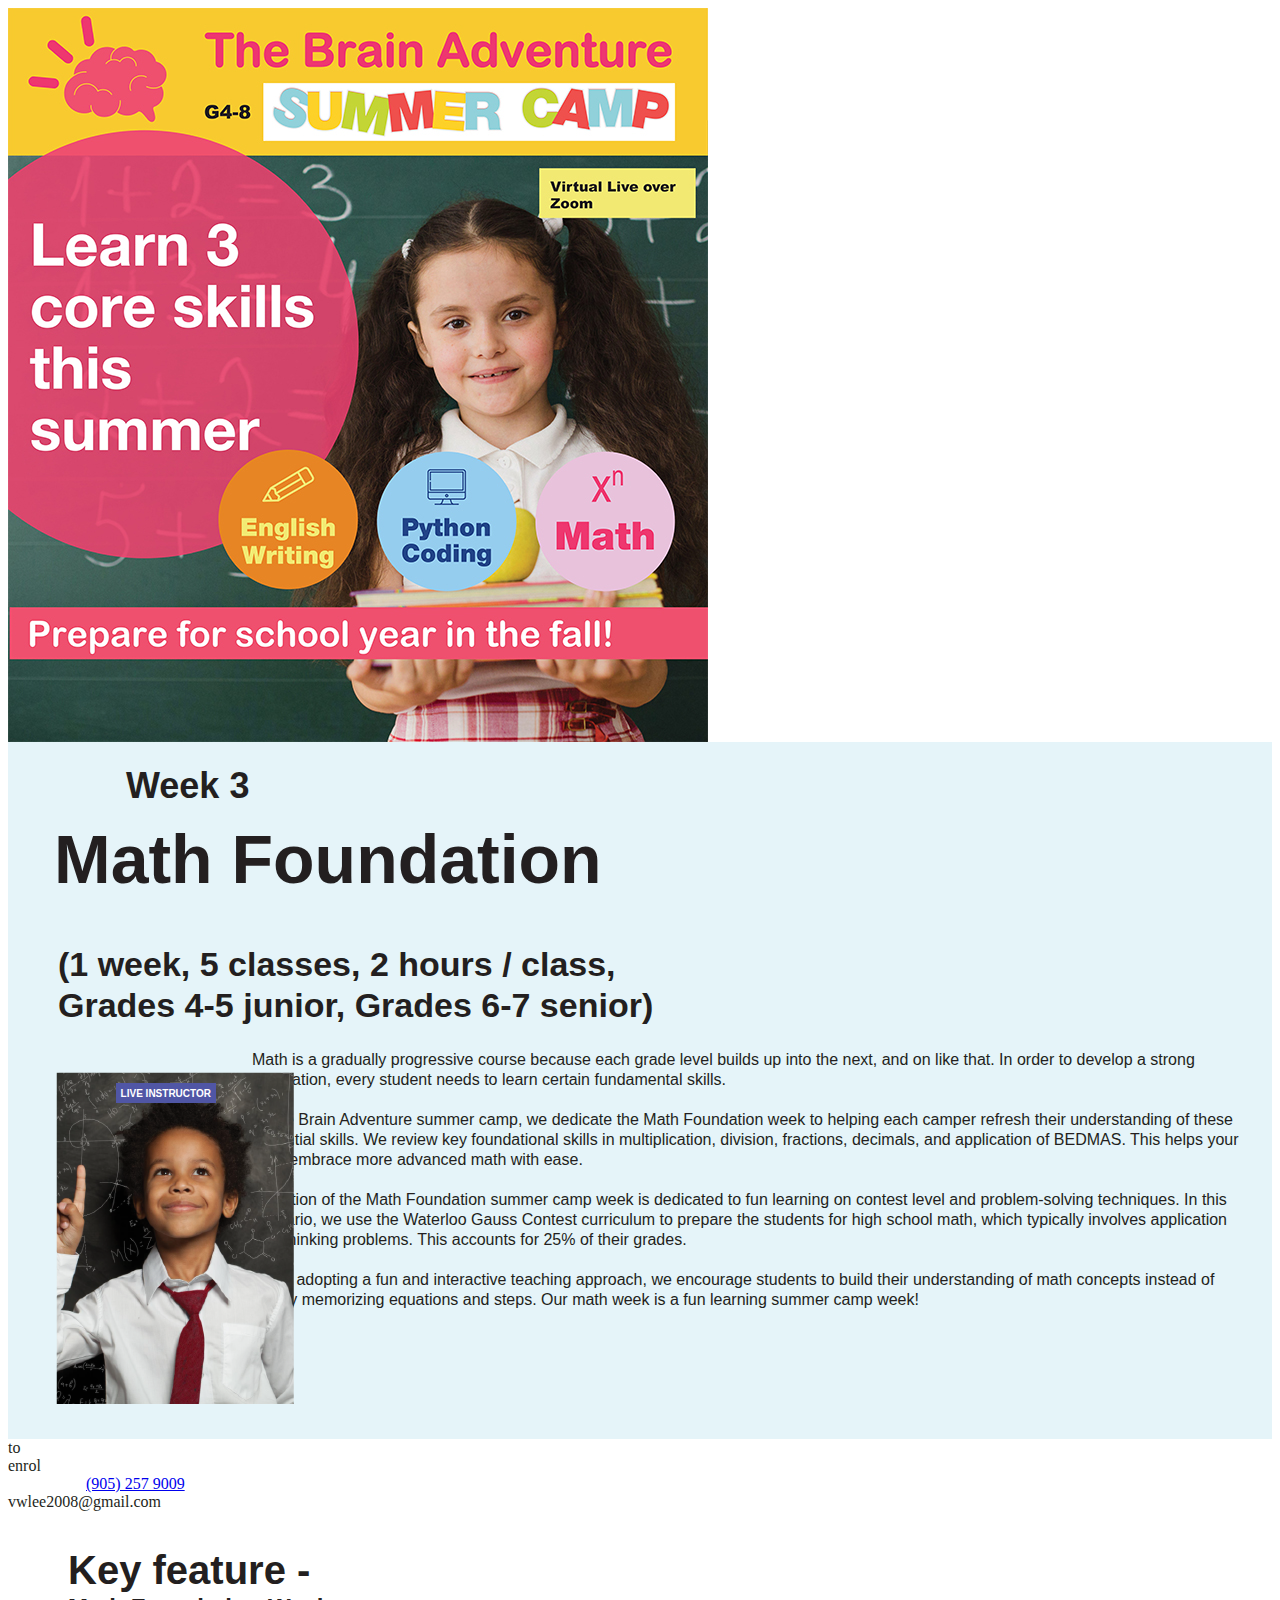
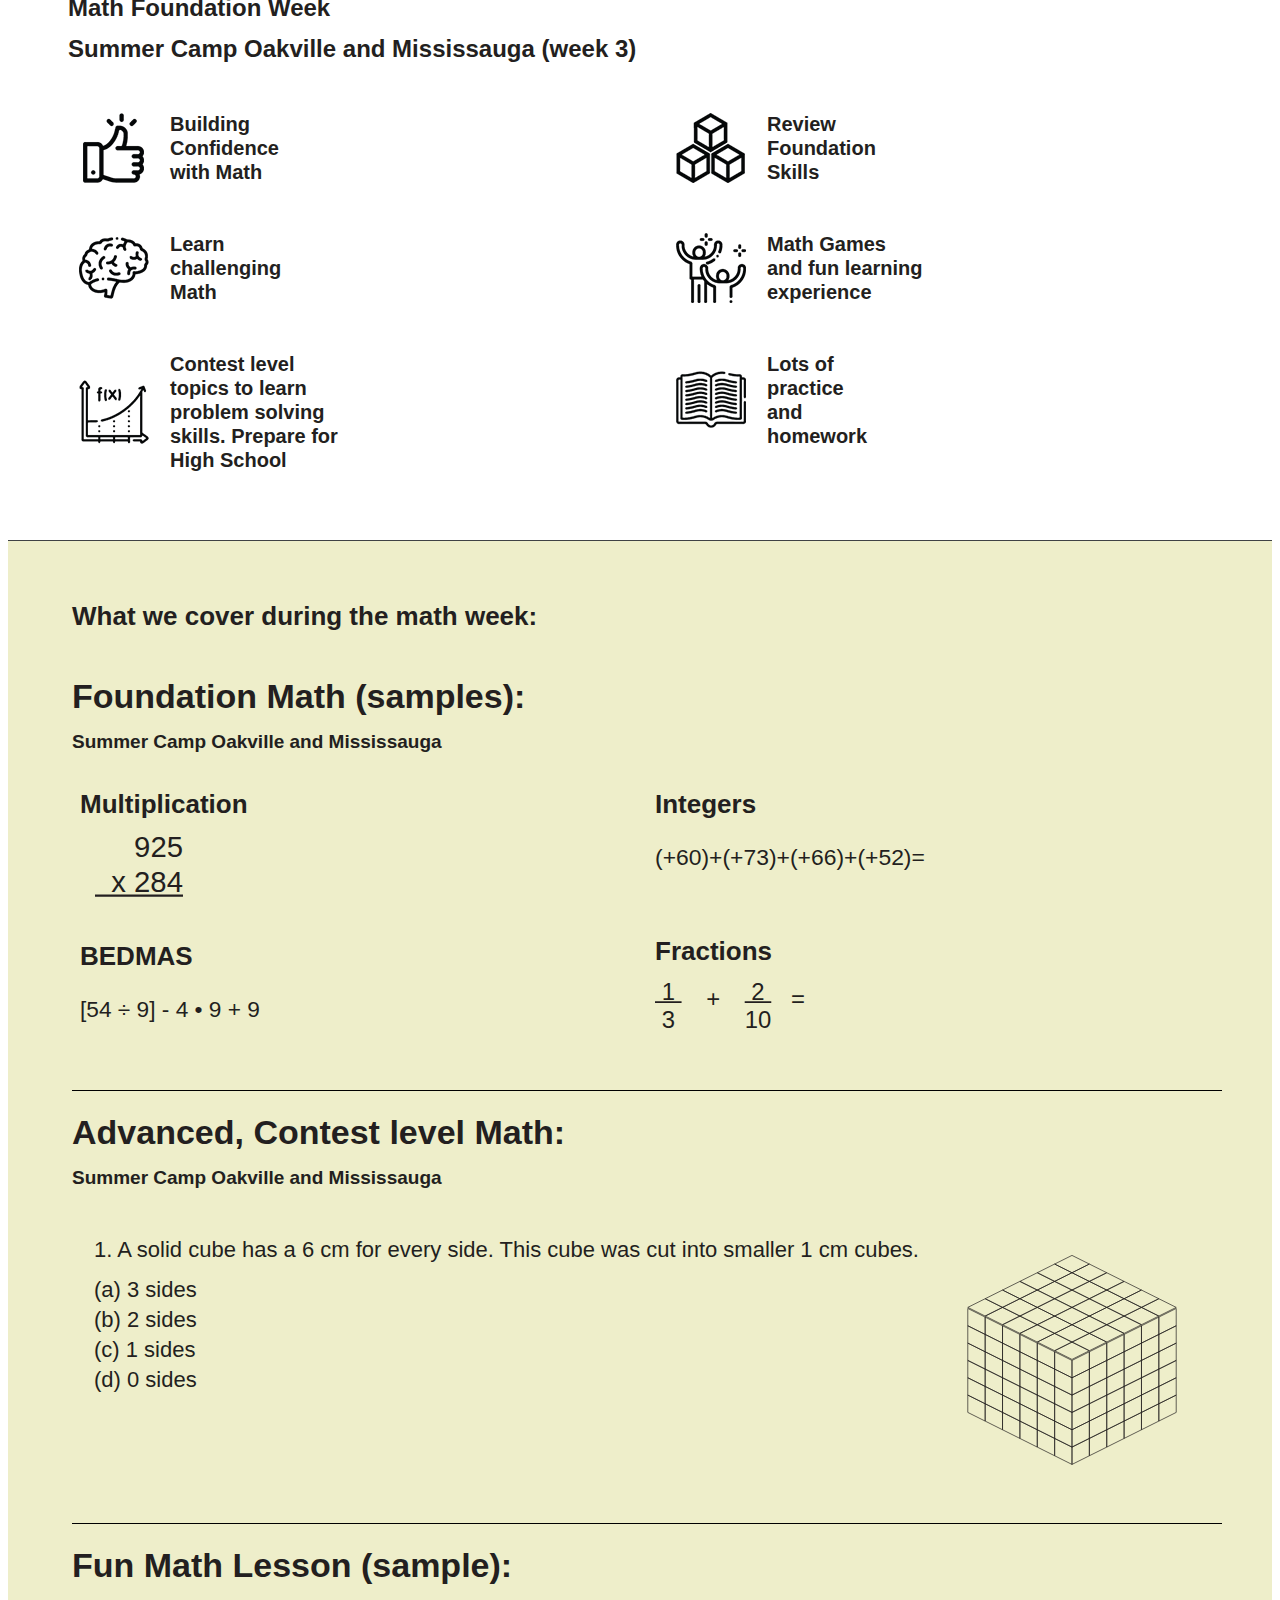
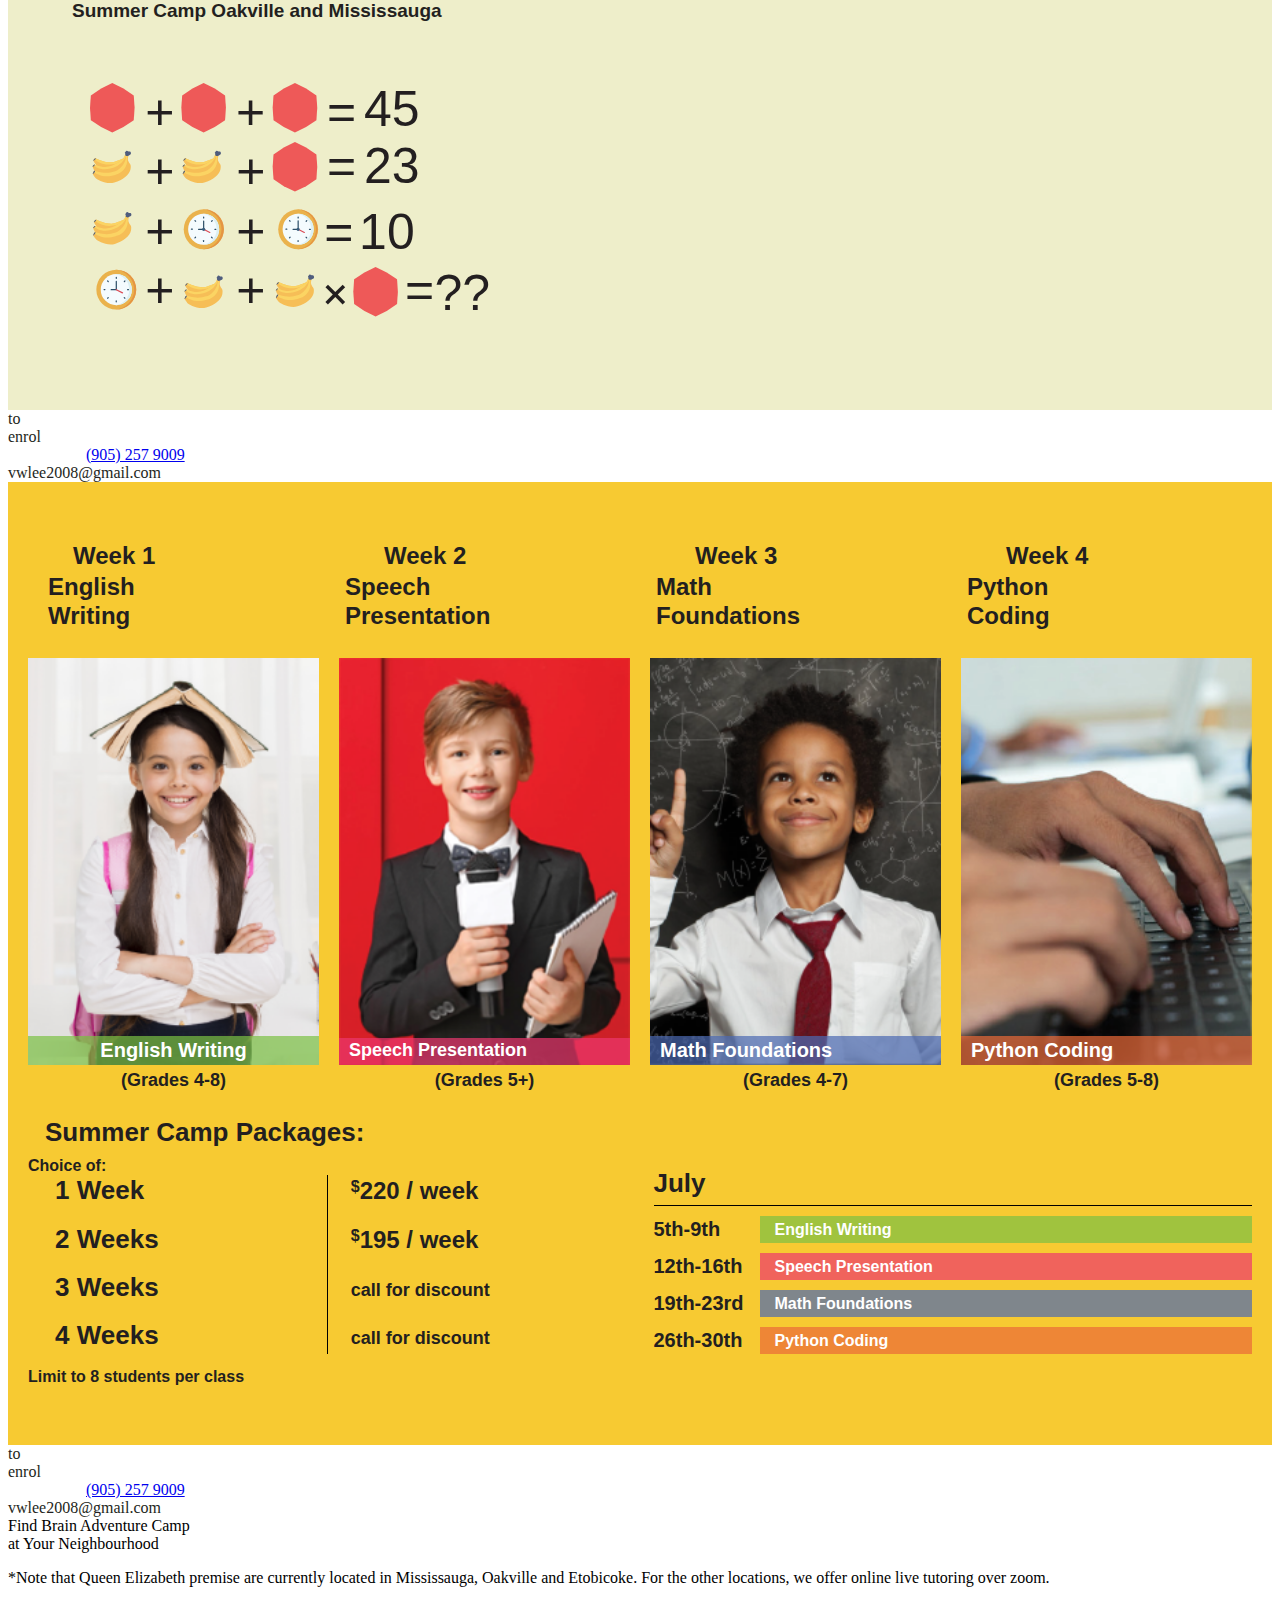
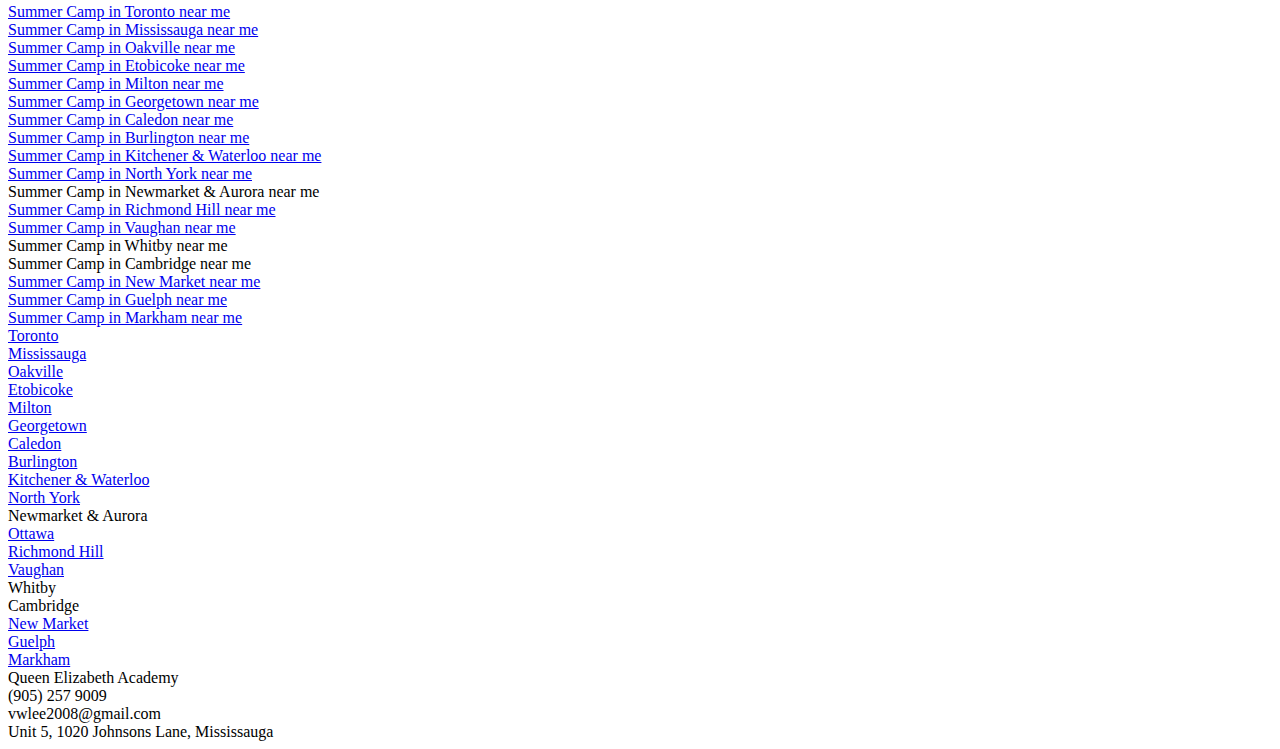
==== math.html @ 5e9c1192 "summer camp math and python subpages" ====
<!DOCTYPE html>
<html lang="en">
<head>
    <!-- JSON-LD markup generated by Google Structured Data Markup Helper. -->
    <script type="application/ld+json">
        {
            "@context" : "http://schema.org",
            "@type" : "LocalBusiness",
            "name" : "Queen Elizabeth Academy",
            "description" : "Queen Elizabeth Academy offers high quality tutoring in Oakville, Mississauga and Toronto.  Students entered top universities, with scholarships from $2,000 to $23,000",
            "image" : "http://www.qetutoring.com/Home_files/top-logo.png",
            "telephone" : "(905)257-9009",
            "email" : "vwlee2008@gmail.com",
            "priceRange": "$$$",
            "address" : {
                "@type" : "PostalAddress",
                "streetAddress" : "1020 Johnsons Ln #5",
                "addressLocality" : "Mississauga",
                "addressRegion" : "Ontario",
                "addressCountry" : "canada",
                "postalCode" : "L5J 2P7"
            },
            "url" : "http://www.qetutoring.com/",
            "aggregateRating" : {
                "@type" : "AggregateRating",
                "ratingValue" : "4.9",
                "bestRating" : "5",
                "worstRating" : "1",
                "ratingCount" : "14"
            },
            "review" : {
                "@type" : "Review",
                "author" : {
                    "@type" : "Person",
                    "name" : "Irina Arkhipova"
                },
                "datePublished" : "2020-02-01",
                "reviewRating" : {
                    "@type" : "Rating",
                    "ratingValue" : "5",
                    "bestRating" : "5",
                    "worstRating" : "1"
                },
                "reviewBody": "Great place to tune up marks and get ready for university. It worked well for both my children to boost their confidence in English, math, and science. Furthermore, we got lots of info on major universities’ requirements so it was easier to decide where to go and what to expect.  Victor is very knowledgeable in his area of expertise and his instructors are amazing!"
            }
        }
    </script>
    <meta charset="utf-8"/>
    <meta http-equiv="X-UA-Compatible" content="IE=edge"/>
    <meta name="viewport" content="width=device-width, initial-scale=1"/>
    <!-- disable safari phone number detection-->
    <meta name="format-detection" content="telephone=no"/>
    <meta property="og:url"                content="http://www.qetutoring.com/" />
    <meta property="og:type"               content="article" />
    <meta property="og:title"              content="⭐ #1 Rated High Quality Tutoring | Oakville, Mississauga and Toronto" />
    <meta property="og:description"        content="Queen Elizabeth Academy offers high quality tutoring in Oakville, Mississauga and Toronto.  Students entered top universities, with scholarships from $2,000 to $23,000" />
    <meta property="og:image"              content="http://www.qetutoring.com/Home_files/img/math/tutoring_mississauga_1.png" />
    <title>☆ #1 Online Summer Camp for Kids | Brain Adventure ☆ Oakville Mississauga </title>
    <meta name="description" content="Brain Adventure summer camp is a online virtual camp, and will build your child's foundation on 3 core skills - English Writing, Python and Math.">
    <meta name="keywords" content="English tutor,English tutoring Toronto,English tutoring,Tutoring near me,Online tutoring services,Chemistry tutor,Chemistry tutoring Toronto,Chemistry tutoring,Math tutoring Toronto,Math tutoring,Physics tutoring Toronto,qetutoring,math tutor Oakville,math tutoring oakville,math tutor mississauga,math tutoring mississauga,english tutor oakville,english tutor mississauga,english tutoting mississauga,queen elizabeth tutoring,Queen Elizabeth Academy,english tutoring mississauga,queen elizabeth academy mississauga,tutoring service near me,math program near me">
    <link href="Home_files/style.css?v=26032214" rel="stylesheet" media="screen,print"/>
    <link href="Home_files/cities.css?v=26032215" rel="stylesheet" media="screen,print"/>
    <link href="Home_files/math.css?v=26032218" rel="stylesheet" media="screen,print"/>
    <!--link rel="stylesheet" type="text/css" media="screen" href="reviews/google-review.css"/-->
    <!--link href="Private_Credit_Course_files/new/private.css?v=13" rel="stylesheet" media="screen,print"/-->

    <script type="text/javascript" src="Scripts/Widgets/Reviews/jquery.min.js"></script>
    <!--script type="text/javascript" src="Scripts/Widgets/Reviews/star-rating.min.js"></script-->
    <!--script type="text/javascript" src="Home_files/Home_updated.js"></script>
    <script type="text/javascript" src="Home_files/scripts_custom.js"></script-->
</head>
<body>
<div class="container">

    <div class="page camp-page camp-page--single">
        <div class="camp-banner">
            <img src="camp_assets/math/summer_camp_mississauga_oakville_1.jpg" alt="summer camp mississauga oakville 1">
        </div>

        <!-- Weeks -->
        <!-- week1 -->
        <div class="camp-week-content-section item2">
            <div class="camp-week-top-heading">Week 3</div>

            <div class="camp-week-content-h1"><h3>Math Foundation</h3></div>
            <div class="camp-week-content-subheading">(1&nbsp;week, 5&nbsp;classes, 2&nbsp;hours / class,<br> Grades&nbsp;4-5 junior, Grades 6-7 senior)</div>

            <div class="camp-week-content-text">
                <div class="camp-week-content-text__l">
                    <div class="camp-week-content-img">
                        <img src="camp_assets/math/summer_camp_mississauga_oakville_2.png" alt="summer camp mississauga oakville 2">
                        <span class="camp-week-content-img__label">Live Instructor</span>
                    </div>
                </div>
                <div class="camp-week-content-text__r">
                    <p>Math is a gradually progressive course because each grade level builds up into the next, and on like that. In order to develop a strong foundation, every student needs to learn certain fundamental skills.</p>

                    <p>At the Brain Adventure summer camp, we dedicate the Math Foundation week to helping each camper refresh their understanding of these essential skills. We review key foundational skills in multiplication, division, fractions, decimals, and application of BEDMAS. This helps your child embrace more advanced math with ease.</p>

                    <p>A section of the Math Foundation summer camp week is dedicated to fun learning on contest level and problem-solving techniques. In this scenario, we use the Waterloo Gauss Contest curriculum to prepare the students for high school math, which typically involves application and thinking problems. This accounts for 25% of their grades.</p>
                    <p>While adopting a fun and interactive teaching approach, we encourage students to build their understanding of math concepts instead of simply memorizing equations and steps. Our math week is a fun learning summer camp week!</p>
                </div>
            </div>

        </div>
        <!-- /week1 -->

        <div class="cta-blue">
            <div class="cta-blue__title">to <br>enrol</div>
            <div class="cta-blue__phone">
                <a href="tel:9052579009">(905) 257 9009</a></div>
            <div class="cta-blue__email">vwlee2008@gmail.com</div>
        </div>

        <div class="camp-key-feature item2 camp-key-feature--expanded">
            <div class="camp-key-feature__title">Key feature - <span class="text-small">Math Foundation Week</span></div>

            <div class="camp-key-feature__subtitle"><h2>Summer Camp Oakville and Mississauga (week 3)</h2></div>

            <!-- list -->
            <div class="key-benefit-list1">
                <div class="key-benefit-list1__inner">
                    <!-- item -->
                    <div class="key-benefit-list1-item">
                        <div class="key-benefit-list1-item__inner">
                            <div class="key-benefit-list1-item__icon">
                                <img src="camp_assets/math/summer_camp_mississauga_oakville_3.png" alt="summer camp mississauga oakville 3">
                            </div>
                            <div class="key-benefit-list1-item__text">Building<br> Confidence <br> with Math</div>
                        </div>
                    </div>
                    <!-- /item -->

                    <!-- item -->
                    <div class="key-benefit-list1-item">
                        <div class="key-benefit-list1-item__inner">
                            <div class="key-benefit-list1-item__icon">
                                <img src="camp_assets/math/summer_camp_mississauga_oakville_4.png" alt="summer camp mississauga oakville 4">
                            </div>
                            <div class="key-benefit-list1-item__text">Review <br> Foundation <br> Skills</div>
                        </div>
                    </div>
                    <!-- /item -->

                    <!-- item -->
                    <div class="key-benefit-list1-item">
                        <div class="key-benefit-list1-item__inner">
                            <div class="key-benefit-list1-item__icon">
                                <img src="camp_assets/math/summer_camp_mississauga_oakville_5.png" alt="summer camp mississauga oakville 5">
                            </div>
                            <div class="key-benefit-list1-item__text">Learn <br> challenging <br>Math</div>
                        </div>
                    </div>
                    <!-- /item -->

                    <!-- item -->
                    <div class="key-benefit-list1-item">
                        <div class="key-benefit-list1-item__inner">
                            <div class="key-benefit-list1-item__icon">
                                <img src="camp_assets/math/summer_camp_mississauga_oakville_6.png" alt="summer camp mississauga oakville 6">
                            </div>
                            <div class="key-benefit-list1-item__text">Math Games<br> and fun learning<br> experience</div>
                        </div>
                    </div>
                    <!-- /item -->

                    <!-- item -->
                    <div class="key-benefit-list1-item">
                        <div class="key-benefit-list1-item__inner">
                            <div class="key-benefit-list1-item__icon">
                                <img src="camp_assets/math/summer_camp_mississauga_oakville_7.png" alt="summer camp mississauga oakville 7">
                            </div>
                            <div class="key-benefit-list1-item__text">Contest level <br> topics to learn <br> problem solving <br> skills. Prepare for <br> High School</div>
                        </div>
                    </div>
                    <!-- /item -->

                    <!-- item -->
                    <div class="key-benefit-list1-item">
                        <div class="key-benefit-list1-item__inner">
                            <div class="key-benefit-list1-item__icon">
                                <img src="camp_assets/math/summer_camp_mississauga_oakville_8.png" alt="summer camp mississauga oakville 8">
                            </div>
                            <div class="key-benefit-list1-item__text">Lots of <br> practice <br> and <br> homework</div>
                        </div>
                    </div>
                    <!-- /item -->
                </div>
            </div>
            <!-- /list -->
            <p>&nbsp;</p>

        </div>


        <div class="camp-feature-cover-container">
            <div class="camp-feature-cover-title">What we cover during the math week:</div>
            <!-- item -->
            <div class="camp-feature-cover-item">
                <div class="camp-feature-cover-item__title">Foundation Math (samples):</div>
                <div class="camp-feature-cover-item__subtitle"><h3>Summer Camp Oakville and Mississauga</h3></div>

                <div class="camp-feature-cover-list">

                    <div class="camp-feature-cover-list__item item1">
                        <div class="camp-feature-cover-list__item-title">Multiplication</div>
                        <div class="camp-feature-cover-list__item-img">
                            <img src="camp_assets/math/summer_camp_mississauga_oakville_13.svg" alt="summer camp mississauga oakville toronto 19">
                        </div>
                    </div>

                    <div class="camp-feature-cover-list__item item2">
                        <div class="camp-feature-cover-list__item-title">Integers</div>
                        <div class="camp-feature-cover-list__item-img">
                            <img src="camp_assets/math/summer_camp_mississauga_oakville_14.svg" alt="summer camp mississauga oakville toronto 20">
                        </div>
                    </div>

                    <div class="camp-feature-cover-list__item item3">
                        <div class="camp-feature-cover-list__item-title">BEDMAS</div>
                        <div class="camp-feature-cover-list__item-img">
                            <img src="camp_assets/math/summer_camp_mississauga_oakville_15.svg" alt="summer camp mississauga oakville toronto 21">
                        </div>
                    </div>

                    <div class="camp-feature-cover-list__item item4">
                        <div class="camp-feature-cover-list__item-title">Fractions</div>
                        <div class="camp-feature-cover-list__item-img">
                            <img src="camp_assets/math/summer_camp_mississauga_oakville_16.svg" alt="summer camp mississauga oakville toronto 22">
                        </div>
                    </div>


                </div>
            </div>
            <!-- /item -->

            <!-- item -->
            <div class="camp-feature-cover-item">
                <div class="camp-feature-cover-item__title">Advanced, Contest level Math:</div>
                <div class="camp-feature-cover-item__subtitle"><h3>Summer Camp Oakville and Mississauga</h3></div>

                <div class="camp-feature-cover-item__elem2">
                    <div class="camp-feature-cover-item__elem2-line1">1. A solid cube has a 6 cm for every side. This cube was cut into smaller 1 cm cubes.</div>
                    <div class="camp-feature-cover-item__elem2-wrapper">
                        <div class="camp-feature-cover-item__elem2-l">
                            <p>(a) 3 sides</p>
                            <p>(b) 2 sides</p>
                            <p>(c) 1 sides</p>
                            <p>(d) 0 sides</p>
                        </div>
                        <div class="camp-feature-cover-item__elem2-r">
                            <img src="camp_assets/math/summer_camp_mississauga_oakville_17.svg" alt="summer camp mississauga oakville toronto 23">
                        </div>
                    </div>
                </div>

            </div>
            <!-- /item -->

            <!-- item -->
            <div class="camp-feature-cover-item">
                <div class="camp-feature-cover-item__title">Fun Math Lesson (sample):</div>
                <div class="camp-feature-cover-item__subtitle"><h3>Summer Camp Oakville and Mississauga</h3></div>

                <div class="camp-feature-cover-item__single-img">
                    <img src="camp_assets/math/summer_camp_mississauga_oakville_18.svg" alt="summer camp mississauga oakville toronto 24">
                </div>

            </div>
            <!-- /item -->

        </div>


        <div class="cta-blue">
            <div class="cta-blue__title">to <br>enrol</div>
            <div class="cta-blue__phone">
                <a href="tel:9052579009">(905) 257 9009</a></div>
            <div class="cta-blue__email">vwlee2008@gmail.com</div>
        </div>

        <!-- /Weeks -->

        <div class="camp-weeks-section camp-section-padding">

            <div class="camp-w-list">
                <div class="camp-w-list__inner">
                    <!-- camp-w-item -->
                    <div class="camp-w-item camp-w-item--theme2">

                        <div class="camp-w-item__title"><div class="camp-w-item__icon"></div>Week 1</div>
                        <div class="camp-w-item__subtitle">English<br> Writing</div>

                        <div class="camp-w-item-card">
                            <img src="camp_assets/math/summer_camp_mississauga_oakville_9.png" alt="summer camp mississauga oakville 9">
                            <div class="camp-w-item-card__text green center">English Writing</div>
                        </div>

                        <div class="camp-w-item__grades">(Grades 4-8)</div>
                    </div>
                    <!-- /camp-w-item -->

                    <!-- camp-w-item -->
                    <div class="camp-w-item camp-w-item--theme2">

                        <div class="camp-w-item__title"><div class="camp-w-item__icon"></div>Week 2</div>
                        <div class="camp-w-item__subtitle">Speech<br> Presentation</div>

                        <div class="camp-w-item-card">
                            <img src="camp_assets/math/summer_camp_mississauga_oakville_10.png" alt="summer camp mississauga oakville 10">
                            <div class="camp-w-item-card__text pink smaller">Speech Presentation</div>
                        </div>

                        <div class="camp-w-item__grades">(Grades 5+)</div>
                    </div>
                    <!-- /camp-w-item -->

                    <!-- camp-w-item -->
                    <div class="camp-w-item camp-w-item--theme2">

                        <div class="camp-w-item__title"><div class="camp-w-item__icon"></div>Week 3</div>
                        <div class="camp-w-item__subtitle">Math<br> Foundations</div>

                        <div class="camp-w-item-card">
                            <img src="camp_assets/math/summer_camp_mississauga_oakville_11.png" alt="summer camp mississauga oakville 11">
                            <div class="camp-w-item-card__text blue">Math Foundations</div>
                        </div>

                        <div class="camp-w-item__grades">(Grades 4-7)</div>
                    </div>
                    <!-- /camp-w-item -->

                    <!-- camp-w-item -->
                    <div class="camp-w-item camp-w-item--theme2">

                        <div class="camp-w-item__title"><div class="camp-w-item__icon"></div>Week 4</div>
                        <div class="camp-w-item__subtitle">Python<br> Coding</div>

                        <div class="camp-w-item-card">
                            <img src="camp_assets/math/summer_camp_mississauga_oakville_12.png" alt="summer camp mississauga oakville 12">
                            <div class="camp-w-item-card__text brown">Python Coding</div>
                        </div>

                        <div class="camp-w-item__grades">(Grades 5-8)</div>
                    </div>
                    <!-- /camp-w-item -->
                </div>

            </div>

            <!-- Packages -->
            <div class="camp-packages">
                <div class="camp-packages__title"><h3>Summer Camp Packages:</h3></div>

                <div class="camp-packages-content">
                    <div class="camp-packages-content__l">
                        <div class="camp-packages-content__small">Choice of:</div>

                        <div class="camp-packages-list1">
                            <div class="camp-package1">
                                <div class="camp-package1__title">1 Week</div>
                                <div class="camp-package1__cost"><span class="camp-package1__currency">$</span>220 / week</div>
                            </div>

                            <div class="camp-package1">
                                <div class="camp-package1__title">2 Weeks</div>
                                <div class="camp-package1__cost"><span class="camp-package1__currency">$</span>195 / week</div>
                            </div>

                            <div class="camp-package1">
                                <div class="camp-package1__title">3 Weeks</div>
                                <div class="camp-package1__cost"><span class="camp-package1__discount">call for discount</span></div>
                            </div>

                            <div class="camp-package1">
                                <div class="camp-package1__title">4 Weeks</div>
                                <div class="camp-package1__cost"><span class="camp-package1__discount">call for discount</span></div>
                            </div>

                        </div>

                        <div class="camp-packages-content__small">Limit to 8 students per class</div>
                    </div>

                    <div class="camp-packages-content__r">
                        <div class="camp-packages__month">July</div>
                        <div class="camp-packages-list2">

                            <div class="camp-package">
                                <div class="camp-package__days">5th-9th</div>
                                <div class="camp-package__title green">English Writing</div>
                            </div>

                            <div class="camp-package">
                                <div class="camp-package__days">12th-16th</div>
                                <div class="camp-package__title pink">Speech Presentation</div>
                            </div>

                            <div class="camp-package">
                                <div class="camp-package__days">19th-23rd</div>
                                <div class="camp-package__title blue">Math Foundations</div>
                            </div>

                            <div class="camp-package">
                                <div class="camp-package__days">26th-30th</div>
                                <div class="camp-package__title brown">Python Coding</div>
                            </div>

                        </div>
                    </div>
                </div>
            </div>
            <!-- /Packages -->

        </div>

        <div class="cta-blue">
            <div class="cta-blue__title">to <br>enrol</div>
            <div class="cta-blue__phone">
                <a href="tel:9052579009">(905) 257 9009</a></div>
            <div class="cta-blue__email">vwlee2008@gmail.com</div>
        </div>



    </div>

    <div class="footer">

        <div class="find-section">
            <div class="find-section__header">
                <div class="find-section__header-icon"></div>
                <div class="find-section__header-text">Find Brain Adventure Camp <br>at Your Neighbourhood</div>
            </div>

            <div class="find-section__text">
                <p>*Note that Queen Elizabeth premise are currently located in Mississauga, Oakville and Etobicoke. For the other locations, we offer online live tutoring over zoom.</p>
            </div>

            <div class="find-cities">
                <div class="find-cities__wrapper">
                    <div class="find-cities__item"><a href="/tutoring-toronto.html">Summer Camp in Toronto near me</a></div>
                    <div class="find-cities__item"><a href="/">Summer Camp in Mississauga near me</a></div>
                    <div class="find-cities__item"><a href="/tutoring-oakville.html">Summer Camp in Oakville near me</a></div>
                    <div class="find-cities__item"><a href="/tutoring-etobicoke.html">Summer Camp in Etobicoke near me</a></div>
                    <div class="find-cities__item"><a href="/tutoring-milton.html">Summer Camp in Milton near me</a></div>
                    <div class="find-cities__item"><a href="/tutoring-georgetown.html">Summer Camp in Georgetown near me</a></div>

                    <div class="find-cities__item"><a href="/tutoring-caledon.html">Summer Camp in Caledon near me</a></div>
                    <div class="find-cities__item"><a href="/tutoring-burlington.html">Summer Camp in Burlington near me</a></div>
                    <div class="find-cities__item"><a href="/tutoring-waterloo.html">Summer Camp in Kitchener & Waterloo near me</a></div>
                    <div class="find-cities__item"><a href="/tutoring-north-york.html">Summer Camp in North York near me</a></div>
                    <div class="find-cities__item"><span>Summer Camp in Newmarket & Aurora near me</span></div>

                    <div class="find-cities__item"><a href="/tutoring-richmond-hill.html">Summer Camp in Richmond Hill near me</a></div>
                    <div class="find-cities__item"><a href="tutoring-vaughan.html">Summer Camp in Vaughan near me</a></div>
                    <div class="find-cities__item"><span>Summer Camp in Whitby near me</span></div>
                    <div class="find-cities__item"><span>Summer Camp in Cambridge near me</span></div>
                    <div class="find-cities__item"><a href="/tutoring-newmarket.html">Summer Camp in New Market near me</a></div>
                    <div class="find-cities__item"><a href="/tutoring-guelph.html">Summer Camp in Guelph near me</a></div>
                    <div class="find-cities__item"><a href="/tutoring-markham.html">Summer Camp in Markham near me</a></div>
                </div>
            </div>
        </div>

        <div class="cities-list">
            <div class="cities-list__wrapper">
                <div class="cities-list__item"><a href="/tutoring-toronto.html">Toronto</a></div>
                <div class="cities-list__item"><a href="/">Mississauga</a></div>
                <div class="cities-list__item"><a href="/tutoring-oakville.html">Oakville</a></div>
                <div class="cities-list__item"><a href="/tutoring-etobicoke.html">Etobicoke</a></div>
                <div class="cities-list__item"><a href="/tutoring-milton.html">Milton</a></div>
                <div class="cities-list__item"><a href="/tutoring-georgetown.html">Georgetown</a></div>
                <div class="cities-list__item"><a href="/tutoring-caledon.html">Caledon</a></div>
                <div class="cities-list__item"><a href="/tutoring-burlington.html">Burlington</a></div>
                <div class="cities-list__item"><a href="/tutoring-waterloo.html">Kitchener & Waterloo</a></div>
                <div class="cities-list__item"><a href="/tutoring-north-york.html">North York</a></div>
                <div class="cities-list__item">Newmarket & Aurora</div>
                <div class="cities-list__item"><a href="/Ottawa">Ottawa</a></div>
                <div class="cities-list__item"><a href="/tutoring-richmond-hill.html">Richmond Hill</a></div>
                <div class="cities-list__item"><a href="/tutoring-vaughan.html">Vaughan</a></div>
                <div class="cities-list__item">Whitby</div>
                <div class="cities-list__item">Cambridge</div>
                <div class="cities-list__item"><a href="/tutoring-newmarket.html">New Market</a></div>
                <div class="cities-list__item"><a href="/tutoring-guelph.html">Guelph</a></div>
                <div class="cities-list__item"><a href="/tutoring-markham.html">Markham</a></div>
            </div>
        </div>


        <div class="nap">
            <div>Queen Elizabeth Academy</div>
            <div>(905) 257 9009</div>
            <div>vwlee2008@gmail.com</div>
            <div>Unit 5, 1020 Johnsons Lane, Mississauga</div>
        </div>

    </div>

</div>


<script>
    $(document).ready(function(){

        $(".js-week-expand-link").click(function(e){
            e.preventDefault();

            var panel = $(this).next();

            if ($(this).hasClass("active")) {
                // Hide
                panel.stop(true).slideUp();
                $(this).removeClass("active");
            } else {
                // Open
                panel.stop(true).slideDown();
                $(this).addClass("active");
            }
        });

    });
</script>

</body>
</html>
---- Home_files/math.css ----
@font-face {
    font-family: 'Arial Rounded MT Bold';
    font-style: normal;
    font-weight: bold;
    src: local("Arial Rounded MT Bold"), url("./fonts/ArialRoundedMTBold.ttf") format("ttf");
}

@font-face {
    font-family: 'Arial Black';
    font-style: normal;
    font-weight: bold;
    src: url("./fonts/ARIBLK.woff") format("woff");
}

.camp-page {
    font-family: "Arial Rounded MT Bold", sans-serif, sans-serif;
    font-weight: bold;
    color: #231f20;
}

.camp-page .cta-blue {
    font-family: serif;
    font-weight: normal;
    margin: 0;
}

.cta-blue__phone {
    padding: 0 34px 0 78px;
}

@media screen and (max-width: 767px) {
    .cta-blue__phone {
        padding-left: 0;
        padding-right: 0;
        margin-top: 15px;
    }
}

.camp-page + .footer {
    padding-top: 0;
}

.camp-page + .footer .find-section__header {
    margin-top: 0;
    border-top: none;
}

.camp-page h1, .camp-page h2, .camp-page h3 {
    margin: 0;
    padding: 0;
    font-size: inherit;
    font-weight: inherit;
    line-height: inherit;
}

.camp-title-with-icon {
    font-size: 32px;
    line-height: 1.2em;
    font-family: "Arial Black", sans-serif;
    position: relative;
    padding-left: 90px;
    padding-top: 5px;
}

.camp-title-with-icon:before {
    content: '';
    display: block;
    width: 59px;
    height: 45px;
    background: transparent url("./brain-icon.svg") no-repeat 0 0;
    background-size: contain;
    position: absolute;
    top: 0;
    left: 0;
}

.cta-blue-choose {
    display: flex;
    margin: 0;
    flex-direction: row;
    flex-wrap: nowrap;
    justify-content: flex-start;
    align-items: center;
    padding: 32px 30px;
    background-color: #26387e;
    color: white;
    font-family: Century, serif;
}

.cta-blue-choose__or {
    display: inline-block;
    vertical-align: baseline;
    margin: 0 0.75em;
}

.cta-blue-choose__title {
    font-size: 36px;
    line-height: 1.2em;
    font-weight: normal;
    margin: 0;
}

.cta-blue-choose__title strong {
    font-family: 'Garamond', serif;
    font-weight: bold;
    font-size: 1.2em;
}

@media screen and (max-width: 767px) {
    /**/
    .camp-title-with-icon {
        padding-left: 0;
        font-size: 28px;
    }
    .camp-title-with-icon:before {
        display: block;
        position: static;
        margin-bottom: 10px;
    }
}

.camp-banner {
    font-size: 0;
    line-height: 0;
}

.camp-intro {
    background-color: #fffad1;
    padding-top: 2px;
}

.camp-intro__title {
    position: relative;
    font-size: 40px;
    line-height: 1.2em;
    padding-left: 75px;
    margin-bottom: 32px;
}

.camp-intro__title h1 {
    margin: 0;
    padding: 0;
    font-size: inherit;
    font-weight: inherit;
    line-height: inherit;
}

.camp-intro__heading-with-icon {
    font-family: "Arial Black", sans-serif;
    font-size: 40px;
    line-height: 1.2em;
    padding-left: 135px;
    position: relative;
    margin-bottom: 0.875em;
}

.camp-intro__heading-with-icon:before {
    content: '';
    display: block;
    width: 92px;
    height: 72px;
    background: transparent url("./brain-icon.svg") no-repeat 0 0;
    background-size: contain;
    position: absolute;
    top: 0;
    left: 0;
}

.camp-intro__heading-with-icon-sm {
    font-family: "Arial Rounded MT Bold", sans-serif;
}

.camp-intro__text {
    font-family: "Arial", sans-serif;
    font-size: 16px;
    line-height: 20px;
    font-weight: normal;
    padding-bottom: 11px;
}

.camp-intro__text p {
    margin-bottom: 18px;
}

.camp-section-padding {
    padding-left: 20px;
    padding-right: 20px;
}

@media screen and (max-width: 767px) {
    /**/
    .camp-intro__title {
        padding-left: 0;
        font-size: 32px;
    }
    .camp-intro__title br {
        display: none;
    }
    .camp-intro__heading-with-icon {
        padding-left: 0;
        font-size: 32px;
    }
    .camp-intro__heading-with-icon:before {
        display: block;
        position: static;
        width: 60px;
        height: 60px;
    }
}

.camp-weeks-section {
    background-color: #fffad1;
    padding-top: 32px;
}

.camp-w-list__inner {
    margin-left: -10px;
    margin-right: -10px;
    display: flex;
    flex-direction: row;
    align-content: flex-start;
    justify-content: flex-start;
}

.camp-w-item {
    width: 25%;
    padding-left: 10px;
    padding-right: 10px;
}

.camp-w-item__icon {
    display: block;
    width: 44px;
    height: 35px;
    background: transparent url("./brain-icon.svg") no-repeat 0 0;
    background-size: contain;
    margin-bottom: 11px;
    margin-left: 15px;
}

.camp-w-item__title {
    font-size: 24px;
    font-family: "Arial Black", sans-serif;
    line-height: 1.2em;
    font-weight: bold;
    margin-left: 15px;
}

.camp-w-item__subtitle {
    margin-bottom: 28px;
    font-size: 24px;
    line-height: 1.2em;
    margin-left: 15px;
}

.camp-w-item__grades {
    text-align: center;
    font-size: 18px;
    line-height: 1.2em;
    margin-top: 5px;
}

.camp-w-item-card {
    font-size: 0;
    line-height: 0;
    position: relative;
}

.camp-w-item-card img {
    width: 100%;
}

.camp-w-item-card__text {
    position: absolute;
    bottom: 0;
    left: 0;
    right: 0;
    font-family: "Arial Black", sans-serif;
    font-size: 20px;
    line-height: 1.2em;
    color: #fff;
    padding-left: 10px;
    padding-right: 10px;
    padding-top: 2px;
    padding-bottom: 3px;
}

.camp-w-item-card__text.green {
    background-color: rgba(122, 193, 67, 0.7);
}

.camp-w-item-card__text.pink {
    background-color: rgba(237, 56, 109, 0.7);
}

.camp-w-item-card__text.blue {
    background-color: rgba(75, 106, 178, 0.7);
}

.camp-w-item-card__text.brown {
    background-color: rgba(234, 106, 55, 0.7);
}

.camp-w-item-card__text.smaller {
    font-size: 18px;
}

.camp-w-item-card__text.center {
    text-align: center;
}

.camp-w-item--theme2 .camp-w-item {
    position: relative;
}

.camp-w-item--theme2 .camp-w-item__icon {
    width: 40px;
    height: 31px;
    margin-left: 0;
    margin-right: 5px;
    margin-bottom: 8px;
}

.camp-w-item--theme2 .camp-w-item__title {
    display: flex;
    flex-direction: row;
    flex-wrap: nowrap;
    margin-left: 0;
    align-items: center;
}

.camp-w-item--theme2 .camp-w-item__subtitle {
    margin-left: 6px;
    margin-top: -3px;
}

.camp-w-item--theme2.camp-w-item:first-child .camp-w-item__subtitle {
    margin-left: 20px;
}

@media screen and (max-width: 767px) {
    /**/
    .camp-w-list__inner {
        flex-wrap: wrap;
    }
    .camp-w-item {
        width: 50%;
        margin-top: 48px;
    }
    .camp-w-item:nth-child(1), .camp-w-item:nth-child(2) {
        margin-top: 0;
    }
    .camp-w-item__grades {
        font-size: 16px;
    }
    .camp-w-item-card__text {
        font-size: 16px;
    }
    .camp-w-item-card__text.smaller {
        font-size: 16px;
    }
    .camp-w-item--theme2 .camp-w-item__icon {
        width: 24px;
        height: 20px;
        margin-bottom: 2px;
    }
    .camp-w-item--theme2 .camp-w-item__subtitle {
        font-size: 20px;
        margin-top: 0.25em;
    }
    .camp-w-item--theme2.camp-w-item:first-child .camp-w-item__subtitle {
        margin-left: 6px;
    }
}

.camp-packages {
    margin-top: 86px;
    padding-bottom: 17px;
}

.camp-packages__title {
    font-family: "Arial Black", sans-serif;
    font-size: 26px;
    line-height: 1.2em;
    padding-left: 17px;
    padding-bottom: 9px;
}

.camp-packages__month {
    font-family: "Arial Black", sans-serif;
    font-size: 26px;
    line-height: 1.2em;
    border-bottom: 1px solid #000;
    padding-bottom: 5px;
}

.camp-packages-content {
    display: flex;
    flex-direction: row;
    width: 100%;
    flex-wrap: nowrap;
    justify-content: flex-start;
    align-items: flex-start;
}

.camp-packages-content__small {
    font-size: 16px;
}

.camp-packages-content__l {
    width: 50%;
}

.camp-packages-content__r {
    width: 50%;
    padding-top: 11px;
    padding-left: 27px;
}

.camp-packages-list1 {
    position: relative;
}

.camp-packages-list1:after {
    content: '';
    display: block;
    width: 1px;
    position: absolute;
    top: 0;
    bottom: 0;
    left: 50%;
    background-color: #000;
}

.camp-package1 {
    font-size: 26px;
    line-height: 1.2em;
    display: flex;
    flex-direction: row;
    justify-content: flex-start;
    align-items: flex-start;
    width: 100%;
    margin-bottom: 14px;
}

.camp-package1__cost {
    font-size: 24px;
    width: 50%;
    padding-left: 20px;
}

.camp-package1__title {
    width: 50%;
    padding-left: 27px;
}

.camp-package1__discount {
    font-size: 18px;
}

.camp-package1__currency {
    font-size: 16px;
    position: relative;
    top: -7px;
}

.camp-package {
    display: flex;
    width: 100%;
    flex-direction: row;
    flex-wrap: nowrap;
    justify-content: flex-start;
    align-items: flex-start;
    margin-top: 10px;
}

.camp-package__days {
    width: 106px;
    flex-shrink: 0;
    font-size: 20px;
    line-height: 1.2em;
    padding-top: 1px;
}

.camp-package__title {
    width: calc(100% - 106px);
    font-family: "Arial Black", sans-serif;
    color: #fff;
    padding-top: 5px;
    padding-bottom: 4px;
    padding-left: 15px;
    padding-right: 10px;
}

.camp-package__title.green {
    background-color: rgba(122, 193, 67, 0.7);
}

.camp-package__title.pink {
    background-color: rgba(237, 56, 109, 0.7);
}

.camp-package__title.blue {
    background-color: rgba(75, 106, 178, 0.7);
}

.camp-package__title.brown {
    background-color: rgba(234, 106, 55, 0.7);
}

.camp-page--single .camp-packages {
    margin-top: 26px;
    padding-bottom: 59px;
}

@media screen and (max-width: 767px) {
    /**/
    .camp-packages__title {
        padding-left: 0;
    }
    .camp-packages-content {
        flex-direction: column;
    }
    .camp-packages-content__l {
        width: 100%;
    }
    .camp-packages-content__r {
        width: 100%;
        padding-left: 0;
        margin-top: 30px;
    }
    .camp-packages-list1 {
        margin-top: 10px;
    }
    .camp-package1 {
        font-size: 24px;
    }
    .camp-package1__title {
        padding-left: 15px;
    }
    .camp-package1__cost {
        font-size: 20px;
    }
}

.camp-learn {
    background-color: #e5f4f9;
    padding-top: 21px;
    padding-bottom: 31px;
}

.camp-learn__grid {
    margin-top: 36px;
}

.camp-learn__grid-in {
    display: flex;
    flex-direction: row;
    flex-wrap: wrap;
    justify-content: space-between;
    align-items: flex-start;
    width: 100%;
}

.camp-learn-item {
    width: 230px;
    margin-top: 14px;
}

.camp-learn-item:nth-child(1), .camp-learn-item:nth-child(2) {
    margin-top: 0;
}

.camp-learn-item__skill {
    display: flex;
    flex-direction: column;
    align-items: flex-start;
    justify-content: center;
    text-align: left;
    min-height: 142px;
    width: 100%;
    font-size: 30px;
    line-height: 37px;
    color: #fff;
    padding-left: 15px;
    padding-right: 15px;
}

.camp-learn-item__skill .smaller {
    font-size: 24px;
}

.camp-learn-item__skill.green {
    background-color: #1d6031;
}

.camp-learn-item__skill.blue {
    background-color: #303676;
}

.camp-learn-item__skill.red {
    background-color: #ee244b;
}

.camp-learn-item__skill.yellow {
    background-color: #f3ba19;
    color: #000;
}

.camp-learn-item__subjects {
    font-size: 26px;
    line-height: 1.2em;
    margin-top: 11px;
    text-align: center;
}

.camp-learn-item__subjects-descr {
    font-size: 12px;
    line-height: 18px;
}

@media screen and (max-width: 767px) {
    /**/
    .camp-learn__grid-in {
        flex-direction: column;
        align-items: flex-start;
    }
    .camp-learn-item {
        margin-top: 30px;
    }
    .camp-learn-item:nth-child(2) {
        margin-top: 30px;
    }
}

.key-benefit {
    background-color: #fffad1;
    padding-top: 30px;
    padding-bottom: 30px;
}

.key-benefit .camp-title-with-icon {
    padding-left: 79px;
    margin-bottom: 23px;
}

.key-benefit__main {
    padding-bottom: 30px;
    padding-left: 45px;
}

.key-benefit__why .key-benefit__subtitle {
    padding-left: 20px;
}

.key-benefit__subtitle {
    font-size: 26px;
    line-height: 1.2em;
}

.key-benefit-list1__inner {
    display: flex;
    flex-direction: row;
    flex-wrap: wrap;
    width: 100%;
    justify-content: flex-start;
    align-items: flex-start;
}

.key-benefit-list1-item {
    width: 50%;
    margin-top: 48px;
}

.key-benefit-list1-item__inner {
    display: flex;
    flex-direction: row;
    flex-wrap: nowrap;
    align-items: center;
    justify-content: flex-start;
}

.key-benefit-list1-item__icon {
    flex-shrink: 0;
    width: 72px;
    text-align: center;
    font-size: 0;
    line-height: 0;
}

.key-benefit-list1-item__text {
    padding-left: 20px;
    font-size: 20px;
    line-height: 1.2em;
}

.key-benefit-list2 {
    margin-top: 18px;
}

.key-benefit-list2__inner {
    display: flex;
    flex-direction: row;
    flex-wrap: wrap;
    margin-left: -25px;
    margin-right: -25px;
}

.key-benefit-list2-item {
    width: 33.33%;
    padding: 0 25px;
}

.key-benefit-list2-item__circle {
    display: flex;
    flex-direction: column;
    justify-content: center;
    align-items: center;
    text-align: center;
    border-radius: 50%;
    width: 110px;
    height: 110px;
    background-color: #ed386d;
    font-family: "Arial Black", sans-serif;
    color: #231f20;
    font-size: 60px;
    line-height: 1.2em;
}

.key-benefit-list2-item__circle.item2 {
    font-size: 42px;
}

.key-benefit-list2-item__circle.item3 {
    font-size: 36px;
    text-align: left;
    padding-left: 0.3em;
}

.key-benefit-list2-item__descr {
    font-size: 16px;
    line-height: 1.2em;
    margin-top: 18px;
}

@media screen and (max-width: 767px) {
    /**/
    .key-benefit__main {
        padding-left: 0;
        padding-bottom: 48px;
    }
    .key-benefit .camp-title-with-icon {
        margin-left: 0;
        padding-left: 0;
    }
    .key-benefit__subtitle {
        font-size: 22px;
        padding-left: 0;
        margin-left: 0;
    }
    .key-benefit__why .key-benefit__subtitle {
        padding-left: 0;
        margin-left: 0;
    }
    .key-benefit-list1-item {
        width: 100%;
    }
    .key-benefit-list2-item {
        width: 100%;
        margin-top: 48px;
    }
    .key-benefit-list2-item:first-child {
        margin-top: 30px;
    }
    .key-benefit-list2-item__circle {
        margin-left: auto;
        margin-right: auto;
    }
}

.camp-week-content-section {
    padding: 40px 20px 32px 38px;
    overflow: hidden;
}

.camp-week-content-section.item1 {
    background-color: #dee9a5;
}

.camp-week-content-section.item1 .camp-week-content-img {
    width: 162px;
}

.camp-week-content-section.item2 {
    background-color: #e5f4f9;
    padding-bottom: 0;
}

.camp-week-content-section.item2 .camp-week-content-img {
    width: 160px;
}

.camp-week-content-section.item3 {
    background-color: #e5f4f9;
    padding-bottom: 0;
}

.camp-week-content-section.item3 .camp-week-content-img {
    width: 162px;
}

.camp-week-content-section.item4 {
    background-color: #f9cc1a;
    padding-bottom: 0;
}

.camp-week-content-section.item4 .camp-week-content-img {
    width: 210px;
}

.camp-page--single .camp-week-content-section {
    padding-top: 16px;
}

.camp-page--single .camp-week-content-section.item1 {
    background-color: #e8f0bf;
}

.camp-week-top-heading {
    position: relative;
    font-family: "Arial Black", sans-serif;
    font-size: 36px;
    line-height: 1.2em;
    padding-left: 80px;
    padding-top: 6px;
    margin: 0 0 12px;
}

.camp-week-top-heading:before {
    content: '';
    display: block;
    width: 59px;
    height: 45px;
    background: transparent url("./brain-icon.svg") no-repeat 0 0;
    position: absolute;
    top: 0;
    left: 0;
}

.camp-week-top-subheading {
    font-size: 26px;
    line-height: 1.2em;
    padding-left: 9px;
}

.camp-week-content-h1 {
    font-family: "Arial Black", sans-serif;
    font-size: 40px;
    line-height: 1.2em;
    margin: 37px 0 12px;
    padding-left: 20px;
}

.camp-page--single .camp-week-content-h1 {
    font-size: 68px;
    margin-top: 0;
    margin-bottom: 43px;
    padding-left: 8px;
}

.camp-week-content-subheading {
    padding-left: 12px;
    font-size: 34px;
    line-height: 1.2em;
}

.camp-week-content-text {
    display: flex;
    flex-direction: row;
    flex-wrap: nowrap;
    width: 100%;
    justify-content: flex-start;
    align-items: flex-start;
    margin-top: 25px;
}

.camp-week-content-text__l {
    flex-shrink: 0;
    padding-top: 22px;
    padding-left: 10px;
}

.camp-week-content-text__r {
    font-size: 16px;
    line-height: 20px;
    font-family: "Arial", sans-serif;
    font-weight: normal;
    padding-left: 36px;
}

.camp-week-content-text__r p {
    margin: 0 0 20px;
}

.camp-week-content-text__r ul {
    list-style: none;
    margin: 10px 0 39px;
    padding: 0;
}

.camp-week-content-text__r ul li {
    position: relative;
    padding-left: 20px;
    font-size: 16px;
    line-height: 18px;
}

.camp-week-content-text__r ul li:before {
    content: '';
    display: block;
    width: 8px;
    height: 8px;
    position: absolute;
    top: 5px;
    left: 0;
    background-color: #231f20;
    border-radius: 50%;
}

.camp-week-content-text__h2 {
    font-family: "Arial Black", sans-serif;
    font-size: 22px;
    line-height: 1.2em;
    margin: 0 0 0;
}

.camp-week-content-img {
    font-size: 0;
    line-height: 0;
    position: relative;
}

.camp-week-content-img__label {
    display: inline-block;
    vertical-align: baseline;
    background-color: #5056a5;
    color: #fff;
    font-family: "Arial", sans-serif;
    font-size: 10px;
    line-height: 1.2em;
    font-weight: 700;
    text-transform: uppercase;
    position: absolute;
    top: 11px;
    right: 0;
    padding: 5px 5px 3px;
}

.camp-week-videos-item {
    display: flex;
    flex-direction: row;
    flex-wrap: nowrap;
    width: 100%;
    justify-content: flex-start;
    align-items: center;
    margin-top: 24px;
}

.camp-week-videos-item:first-child {
    margin-top: 0;
}

.camp-week-videos-item__frame {
    font-size: 0;
    line-height: 0;
}

.camp-week-videos-item__frame iframe {
    width: 100%;
    height: 180px;
}

.camp-week-videos-item__title {
    padding-left: 48px;
    font-size: 30px;
    line-height: 1.2em;
}

.camp-week-videos-item__title--sm {
    font-size: 24px;
}

.camp-week-videos-item--reverse .camp-week-videos-item__frame {
    order: 2;
    margin-left: auto;
}

.camp-week-videos-item--reverse .camp-week-videos-item__title {
    order: 1;
    padding-left: 24px;
    padding-right: 48px;
}

.camp-week-videos {
    padding-left: 18px;
    margin-top: 48px;
}

.camp-week-content-arrow {
    display: block;
    position: relative;
    margin-top: 41px;
    margin-bottom: 32px;
}

.camp-week-content-arrow:before {
    content: '';
    display: block;
    content: '';
    display: block;
    width: 0;
    height: 0;
    border-style: solid;
    border-width: 18px 12px 0 12px;
    border-color: #231f20 transparent transparent transparent;
    margin: 7px auto 0;
    transform: rotate(0deg);
    transition: transform .3s ease;
}

.camp-week-content-arrow.active:before {
    transform: rotate(180deg);
}

.camp-week-content-additional {
    margin-left: -38px;
    margin-right: -20px;
    display: none;
}

@media screen and (max-width: 767px) {
    /**/
    .camp-week-content-section {
        padding-left: 15px;
        padding-right: 15px;
        padding-top: 30px;
    }
    .camp-week-content-h1 {
        font-size: 32px;
        padding-left: 0;
    }
    .camp-week-content-subheading {
        padding-left: 0;
        font-size: 24px;
    }
    .camp-week-content-text {
        flex-direction: column;
        justify-content: flex-start;
        align-items: flex-start;
    }
    .camp-week-content-text__l {
        width: 100%;
    }
    .camp-week-content-text__r {
        padding-left: 0;
        width: 100%;
        margin-top: 30px;
    }
    .camp-week-videos {
        padding-left: 0;
    }
    .camp-week-videos-item {
        flex-direction: column;
        align-items: flex-start;
        justify-content: flex-start;
        margin-top: 48px;
    }
    .camp-week-videos-item:first-child {
        margin-top: 0;
    }
    .camp-week-videos-item__title {
        padding-left: 0;
        padding-top: 15px;
        font-size: 26px;
    }
    .camp-week-videos-item--reverse .camp-week-videos-item__frame {
        order: 1;
    }
    .camp-week-videos-item--reverse .camp-week-videos-item__title {
        order: 2;
        padding-left: 0;
    }
}

.camp-week-video-header {
    margin-top: 50px;
}

.camp-week-video-header__text {
    font-family: "Arial Black", sans-serif;
    font-size: 40px;
    line-height: 1.2em;
    color: #231f20;
}

.camp-week-video-header__subheading {
    font-size: 30px;
    line-height: 1.2em;
    margin-top: 0;
}

.camp-page--single .camp-weeks-section {
    background-color: #f7ca32;
    padding-top: 55px;
}

.camp-page--single .camp-week-content-section.item2 {
    padding-bottom: 35px;
}

.camp-videos-wrapper {
    background-color: #e8f0bf;
    overflow: hidden;
    padding-bottom: 40px;
}

@media screen and (max-width: 767px) {
    /**/
    .camp-page--single .camp-week-content-h1 {
        font-size: 32px;
    }
}

.camp-key-feature {
    padding: 32px 35px 48px;
}

.camp-key-feature.item2 {
    background-color: #fff;
    padding-top: 0;
}

.camp-key-feature.item3 {
    background-color: #eeeeca;
}

.camp-key-feature.item4 {
    padding-top: 0;
}

.camp-key-feature__title {
    font-family: "Arial Black", sans-serif;
    font-size: 40px;
    line-height: 1.2em;
    margin-bottom: 12px;
}

.camp-key-feature__title .text-small {
    font-size: 24px;
    line-height: 1.2em;
    display: block;
}

.camp-key-feature__subtitle {
    font-size: 24px;
    line-height: 1.2em;
}

.camp-feature-cover-container {
    padding: 60px 50px 28px 64px;
    background-color: #eeeeca;
    border-top: 1px solid #3f4245;
    /*padding: 0 50px;*/
}

.camp-feature-cover-title {
    font-family: "Arial Black", sans-serif;
    font-size: 26px;
    line-height: 1.2em;
    margin: 0 0 44px;
}

.camp-feature-cover-item {
    border-bottom: 1px solid #000;
    margin-top: 21px;
    padding-bottom: 50px;
}

.camp-feature-cover-item:last-child {
    border-bottom: none;
}

.camp-feature-cover-item__title {
    font-size: 34px;
    line-height: 1.2em;
    margin-bottom: 14px;
}

.camp-feature-cover-item__subtitle {
    font-size: 19px;
    line-height: 1.2em;
}

.camp-feature-cover-item__single-img {
    max-width: 400px;
    margin-top: 60px;
    margin-left: 18px;
}

.camp-feature-cover-list {
    display: flex;
    flex-direction: row;
    flex-wrap: wrap;
    width: 100%;
    justify-content: flex-start;
    align-items: flex-start;
    padding-left: 8px;
}

.camp-feature-cover-list__item {
    width: 50%;
    margin-top: 35px;
}
/*.camp-feature-cover-list*/
.camp-feature-cover-list__item.item1 .camp-feature-cover-list__item-img {
    margin-top: 12px;
    margin-left: 15px;
}

.camp-feature-cover-list__item.item4 .camp-feature-cover-list__item-img {
    margin-top: 12px;
}


.camp-feature-cover-list__item.item4 {
    margin-top: 30px;
}

.camp-feature-cover-list__item.item1 .camp-feature-cover-list__item-img img {
    max-width: 88px;
}

.camp-feature-cover-list__item.item2 .camp-feature-cover-list__item-img img {
    max-width: 270px;
    margin-top: 25px;
}

.camp-feature-cover-list__item.item3 .camp-feature-cover-list__item-img img {
    max-width: 180px;
    margin-top: 25px;
}

.camp-feature-cover-list__item.item4 .camp-feature-cover-list__item-img img {
    max-width: 150px;
}

.camp-feature-cover-list__item-title {
    font-size: 26px;
    line-height: 1.2em;
}

.camp-feature-cover-item__elem2 {
    font-size: 22px;
    line-height: 30px;
    font-family: "Arial", sans-serif;
    font-weight: normal;
    margin-top: 45px;
    margin-left: 22px;
}

.camp-feature-cover-container .camp-feature-cover-item:nth-child(3) .camp-feature-cover-item__elem2{
    margin-right: 45px;
}

.camp-feature-cover-item__elem2-line1 {
    margin-bottom: 10px;
}

.camp-feature-cover-item__elem2-wrapper {
    display: flex;
    flex-direction: row;
    flex-wrap: nowrap;
    width: 100%;
    justify-content: flex-start;
    align-items: flex-start;
}

.camp-feature-cover-item__elem2-l p {
    margin: 0 0 0;
}

.camp-feature-cover-item__elem2-r {
    margin-left: auto;
    margin-top: -20px;
}

.camp-feature-cover-item__elem2-r img {
    width: 210px;
}

.camp-key-feature.camp-key-feature--expanded.item2 {
    padding-top: 35px;
    padding-bottom: 18px;
    padding-left: 60px;
    padding-right: 0px;
}

.key-benefit-list1 {
    padding-left: 10px;
}

@media screen and (max-width: 767px) {
    /**/
    .camp-key-feature__title {
        font-size: 30px;
        margin-bottom: 20px;
    }
    .camp-key-feature__title .text-small {
        font-size: 18px;
        margin-top: 4px;
    }
    .camp-key-feature__subtitle {
        font-size: 20px;
    }
    .camp-feature-cover-container {
        padding-left: 15px;
        padding-right: 15px;
    }
    .camp-week-content-additional {
        margin-left: -15px;
        margin-right: -15px;
    }
    .camp-feature-cover-title {
        margin-bottom: 48px;
    }
    .camp-feature-cover-item__title {
        font-size: 26px;
    }
    .camp-feature-cover-item__subtitle {
        font-size: 18px;
    }
    .camp-feature-cover-list {
        flex-direction: column;
    }
    .camp-feature-cover-list__item {
        width: 100%;
    }
    .camp-feature-cover-list__item-title {
        margin-bottom: 5px;
    }
    .camp-feature-cover-item__elem2-line1 {
        margin-bottom: 20px;
    }
    .camp-feature-cover-item__elem2-wrapper {
        flex-direction: column;
    }
    .camp-feature-cover-item__elem2-r {
        margin-top: 0;
    }
    .camp-feature-cover-item__elem2 {
        margin-top: 30px;
        font-size: 18px;
        line-height: 26px;
    }
}

.camp-benefit-section {
    background-color: #fff;
    padding-left: 40px;
    padding-right: 40px;
    padding-bottom: 40px;
}

.camp-benefit-card {
    padding-top: 29px;
    margin-top: 30px;
}

.camp-benefit-card:first-child {
    margin-top: 0;
}

.camp-benefit-card__top {
    display: flex;
    flex-direction: row;
    flex-wrap: nowrap;
    width: 100%;
    justify-content: flex-start;
    align-items: flex-start;
    margin-bottom: 41px;
}

.camp-benefit-card__top-l {
    padding-right: 48px;
    padding-top: 11px;
}

.camp-benefit-card__top-r {
    font-size: 0;
    line-height: 0;
    text-align: right;
    margin-left: auto;
    flex-shrink: 0;
}

.camp-benefit-card__top-r img {
    max-width: 100%;
}

.camp-benefit-card__top-text {
    font-family: "Arial", sans-serif;
    font-weight: normal;
    font-size: 16px;
    line-height: 18px;
}

.camp-benefit-card__top-text p {
    margin: 0 0 18px;
}

.camp-benefit-card__top-text p:last-child {
    margin-bottom: 0;
}

.camp-benefit-card__middle {
    font-family: "Arial", sans-serif;
    font-weight: normal;
    font-size: 16px;
    line-height: 18px;
}

.camp-benefit-card__middle p {
    margin: 0 0 18px;
}

.camp-benefit-card__middle p:last-child {
    margin-bottom: 0;
}

.camp-benefit-card__additional-wrap {
    margin-top: 33px;
    display: flex;
    flex-direction: row;
    flex-wrap: nowrap;
    width: 100%;
    justify-content: flex-start;
    align-items: flex-start;
}

.camp-benefit-card__additional-l {
    font-family: "Arial", sans-serif;
    font-weight: normal;
    font-size: 16px;
    line-height: 18px;
    padding-right: 36px;
    padding-top: 4px;
}

.camp-benefit-card__additional-l p {
    margin: 0 0 18px;
}

.camp-benefit-card__additional-l p:last-child {
    margin-bottom: 0;
}

.camp-benefit-card__additional-r {
    flex-shrink: 0;
    font-size: 0;
    line-height: 0;
    margin-left: auto;
}

.camp-benefit-card:nth-child(2n) .camp-benefit-card__top-l {
    order: 2;
    padding-left: 21px;
    padding-right: 0;
}

.camp-benefit-card:nth-child(2n) .camp-benefit-card__top-r {
    order: 1;
}

.camp-benefit-card-header {
    margin-bottom: 27px;
    padding-left: 21px;
}

.camp-benefit-card-header__pre-line {
    font-size: 26px;
    line-height: 1.1em;
    margin-bottom: 1px;
}

.camp-benefit-card-header__pre-line:after {
    content: '';
    display: inline-block;
    vertical-align: bottom;
    width: 53px;
    height: 41px;
    background: transparent url("./brain-icon.svg") no-repeat 0 0;
    background-size: contain;
    margin-left: 14px;
    position: relative;
    top: 3px;
}

.camp-benefit-card-header__title {
    font-family: "Arial Black", sans-serif;
    font-size: 28px;
    line-height: 1.2em;
    margin-bottom: 8px;
}

.camp-benefit-card-header__subtitle {
    font-size: 24px;
    line-height: 1.125em;
}

.camp-benefit-card.item1 .camp-benefit-card__top-l {
    padding-left: 0;
    padding-top: 0;
}

.camp-benefit-card.item1 .camp-benefit-card__top-r {
    padding-top: 51px;
}

.camp-benefit-card.item1 .camp-benefit-card-header {
    padding-left: 0;
}

@media screen and (max-width: 767px) {
    /**/
    .camp-benefit-section {
        padding-left: 15px;
        padding-right: 15px;
    }
    .camp-benefit-card {
        margin-top: 0;
    }
    .camp-benefit-card__top {
        flex-direction: column;
    }
    .camp-benefit-card__top-l {
        padding-right: 30px;
    }
    .camp-benefit-card__top-r {
        margin-left: 0;
        text-align: left;
        width: 100%;
        margin-top: 30px;
    }
    .camp-benefit-card__additional-wrap {
        flex-direction: column;
    }
    .camp-benefit-card__additional-l {
        order: 2;
        margin-top: 30px;
    }
    .camp-benefit-card__additional-r {
        order: 1;
        margin-left: 0;
        text-align: left;
    }
    .camp-benefit-card:nth-child(2n) .camp-benefit-card__top-l {
        order: 1;
        padding-right: 21px;
        padding-left: 0;
    }
    .camp-benefit-card:nth-child(2n) .camp-benefit-card__top-r {
        order: 2;
    }
    .camp-benefit-card.item1 .camp-benefit-card__top-l {
        padding-left: 0;
        padding-top: 0;
    }
    .camp-benefit-card.item1 .camp-benefit-card__top-r {
        padding-top: 10px;
    }
    .camp-benefit-card.item1 .camp-benefit-card-header {
        padding-left: 0;
    }
}

.camp-success-wrapper {
    display: flex;
    flex-direction: row;
    flex-wrap: nowrap;
    width: 100%;
    justify-content: flex-start;
    align-items: flex-start;
}

.camp-success {
    background-color: #e5f4f9;
    padding-left: 30px;
    padding-right: 30px;
    padding-top: 20px;
    padding-bottom: 30px;
}

.camp-success__l {
    width: 50%;
    padding-right: 15px;
}

.camp-success__r {
    width: 50%;
    padding-left: 15px;
}

.camp-success-top {
    margin-bottom: 24px;
    padding-left: 20px;
    padding-right: 20px;
}

.camp-success-top__title {
    font-family: "Arial Black", sans-serif;
    font-size: 40px;
    line-height: 1.2em;
    border-bottom: 1px solid #231f20;
    padding-bottom: 13px;
}

.camp-success-top__descr {
    font-family: "Arial", sans-serif;
    font-weight: normal;
    margin-top: 4px;
}

@media screen and (max-width: 767px) {
    /**/
    .camp-success {
        padding-left: 15px;
        padding-right: 15px;
    }
    .camp-success__l {
        width: 100%;
        padding-right: 0;
    }
    .camp-success__r {
        width: 100%;
        padding-left: 0;
    }
    .camp-success__r .achievers-table {
        margin-top: 0;
    }
    .camp-success-top {
        padding-left: 0;
        padding-right: 0;
    }
    .camp-success-top__title {
        font-size: 30px;
    }
    .camp-success-top__descr {
        margin-top: 20px;
    }
    .camp-success-wrapper {
        flex-direction: column;
    }
}
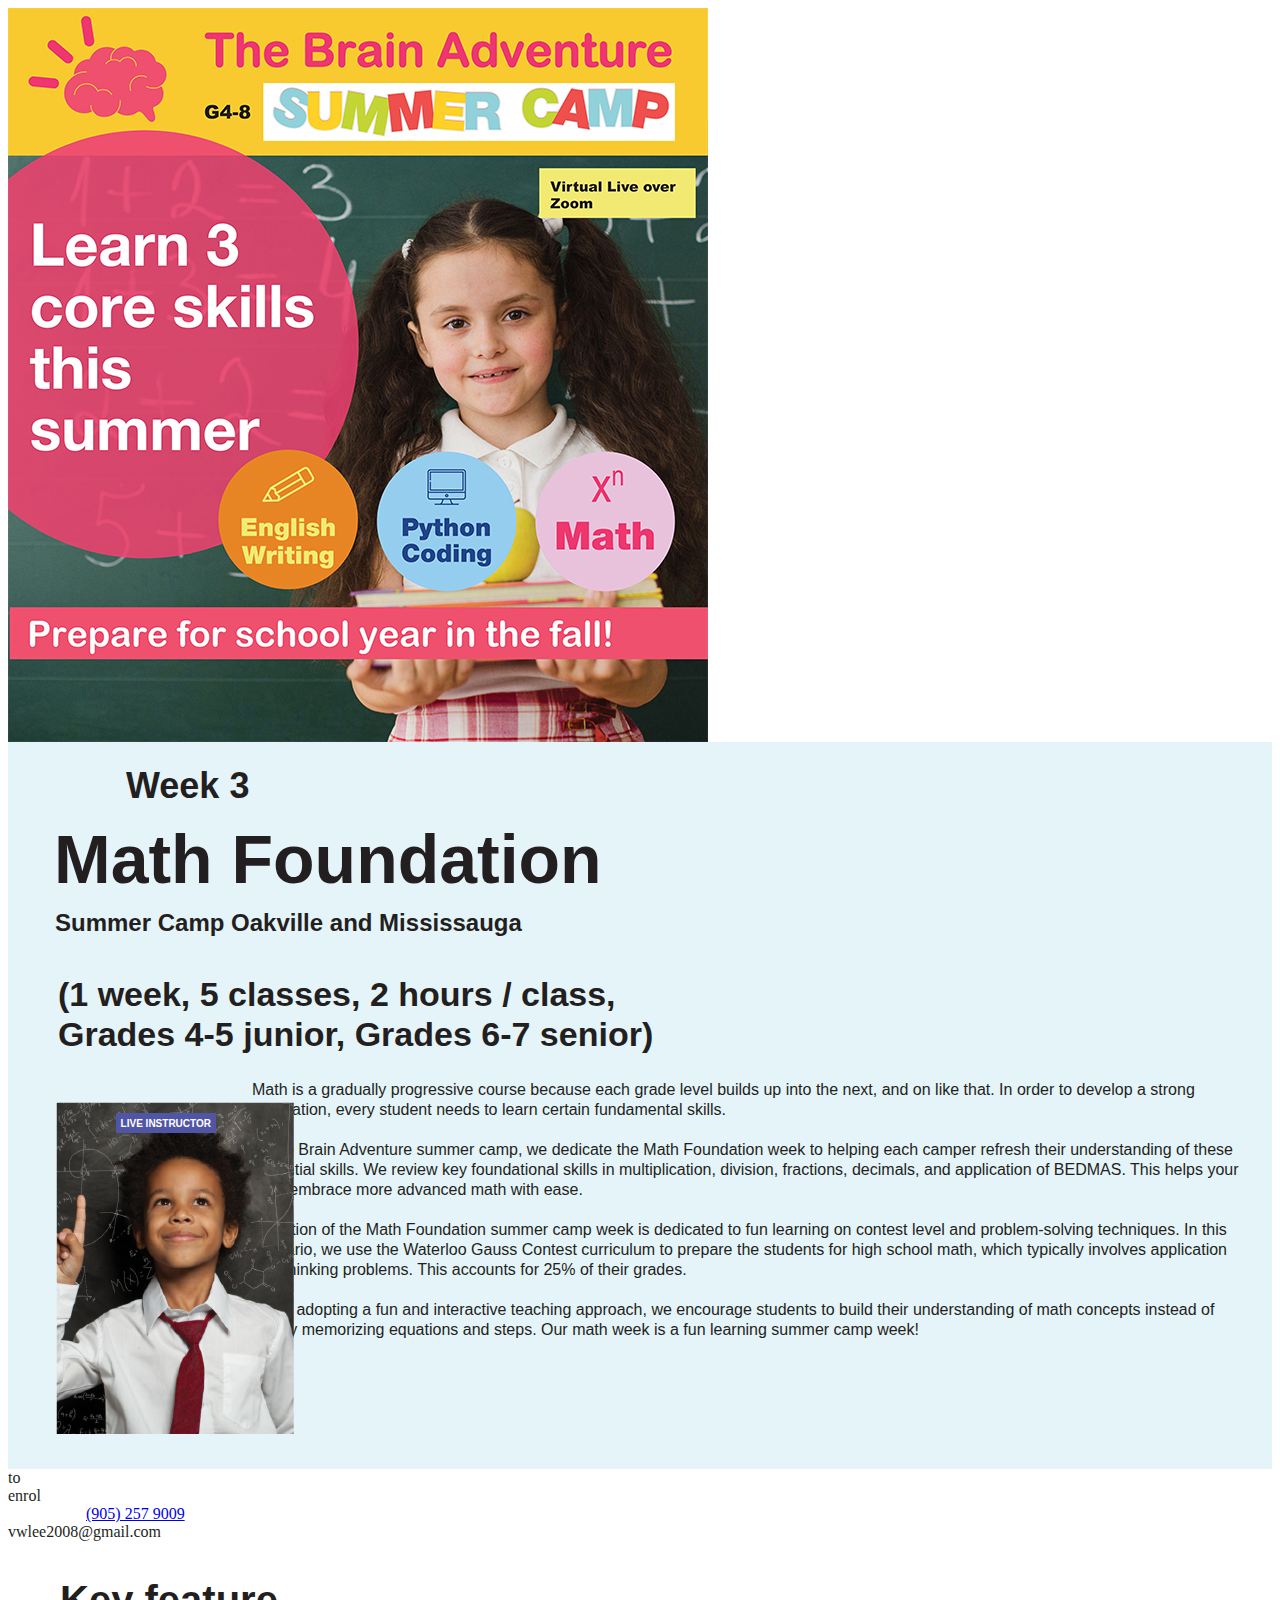
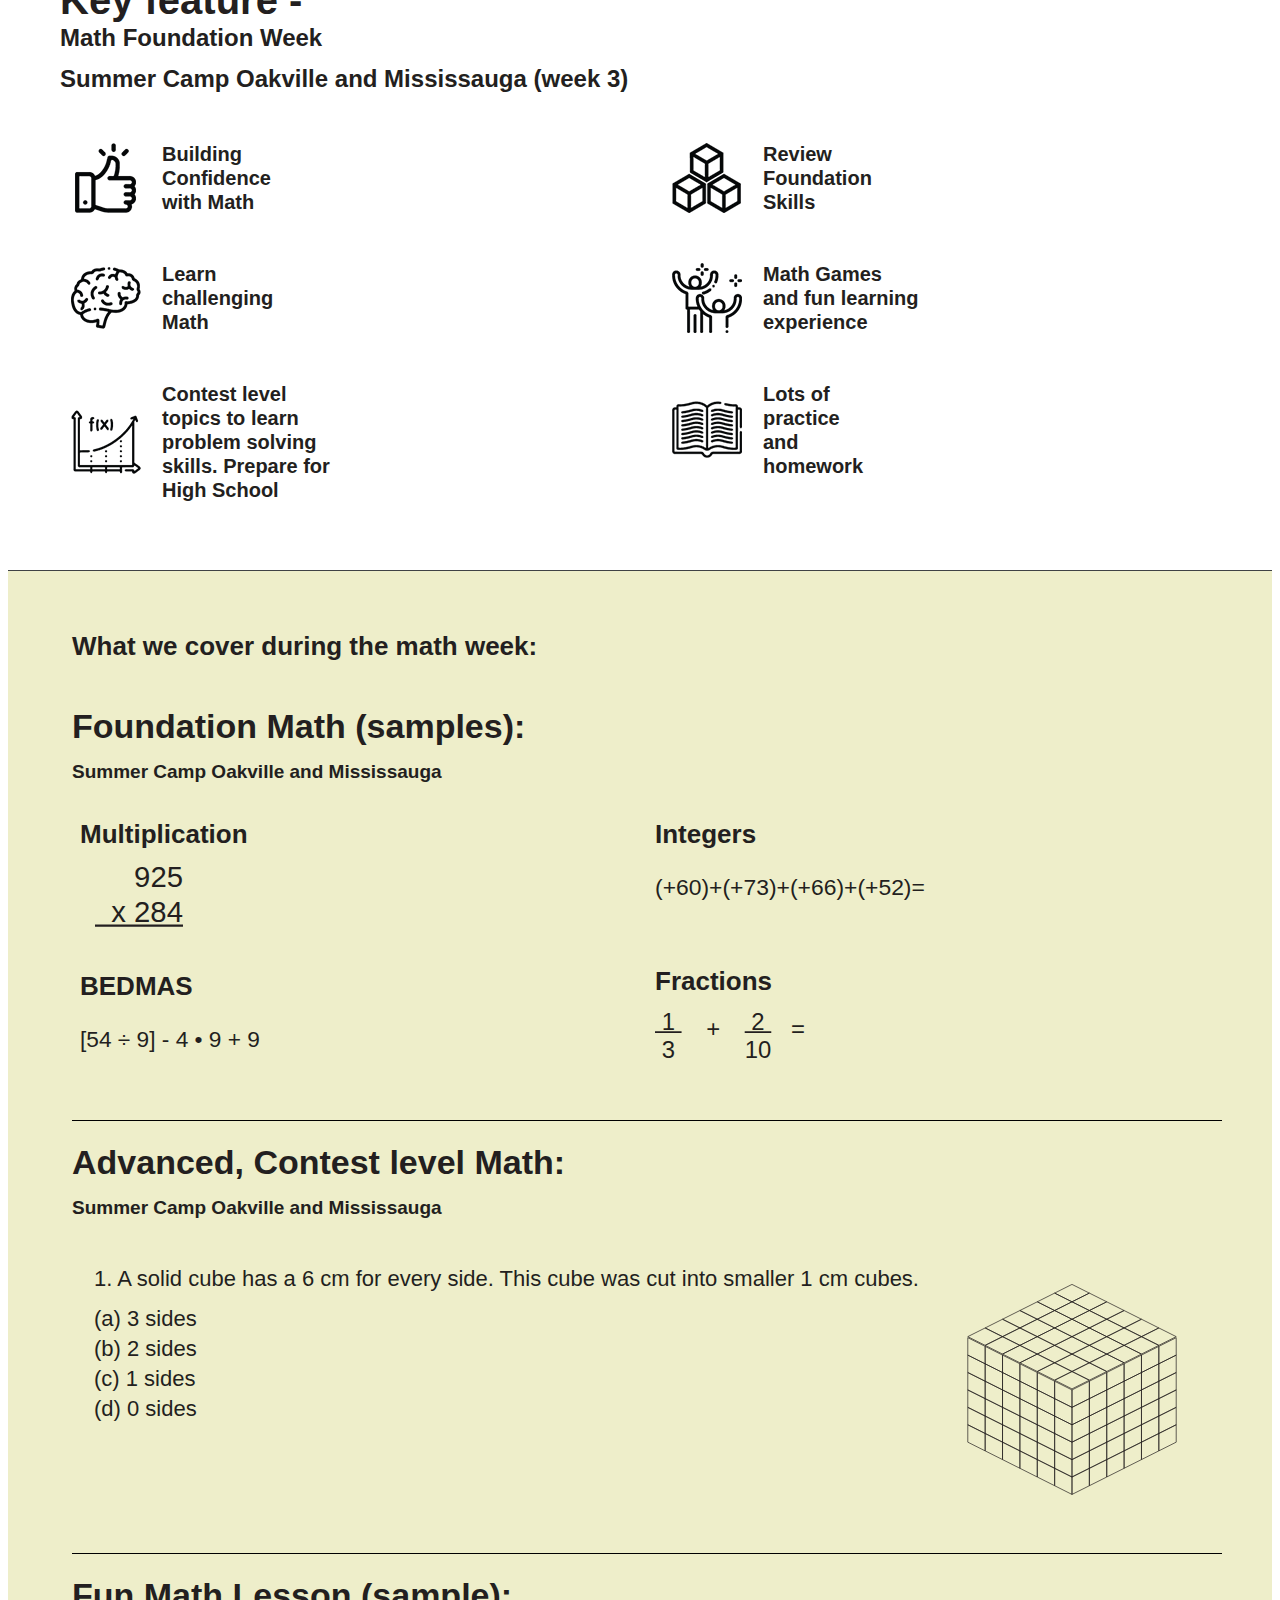
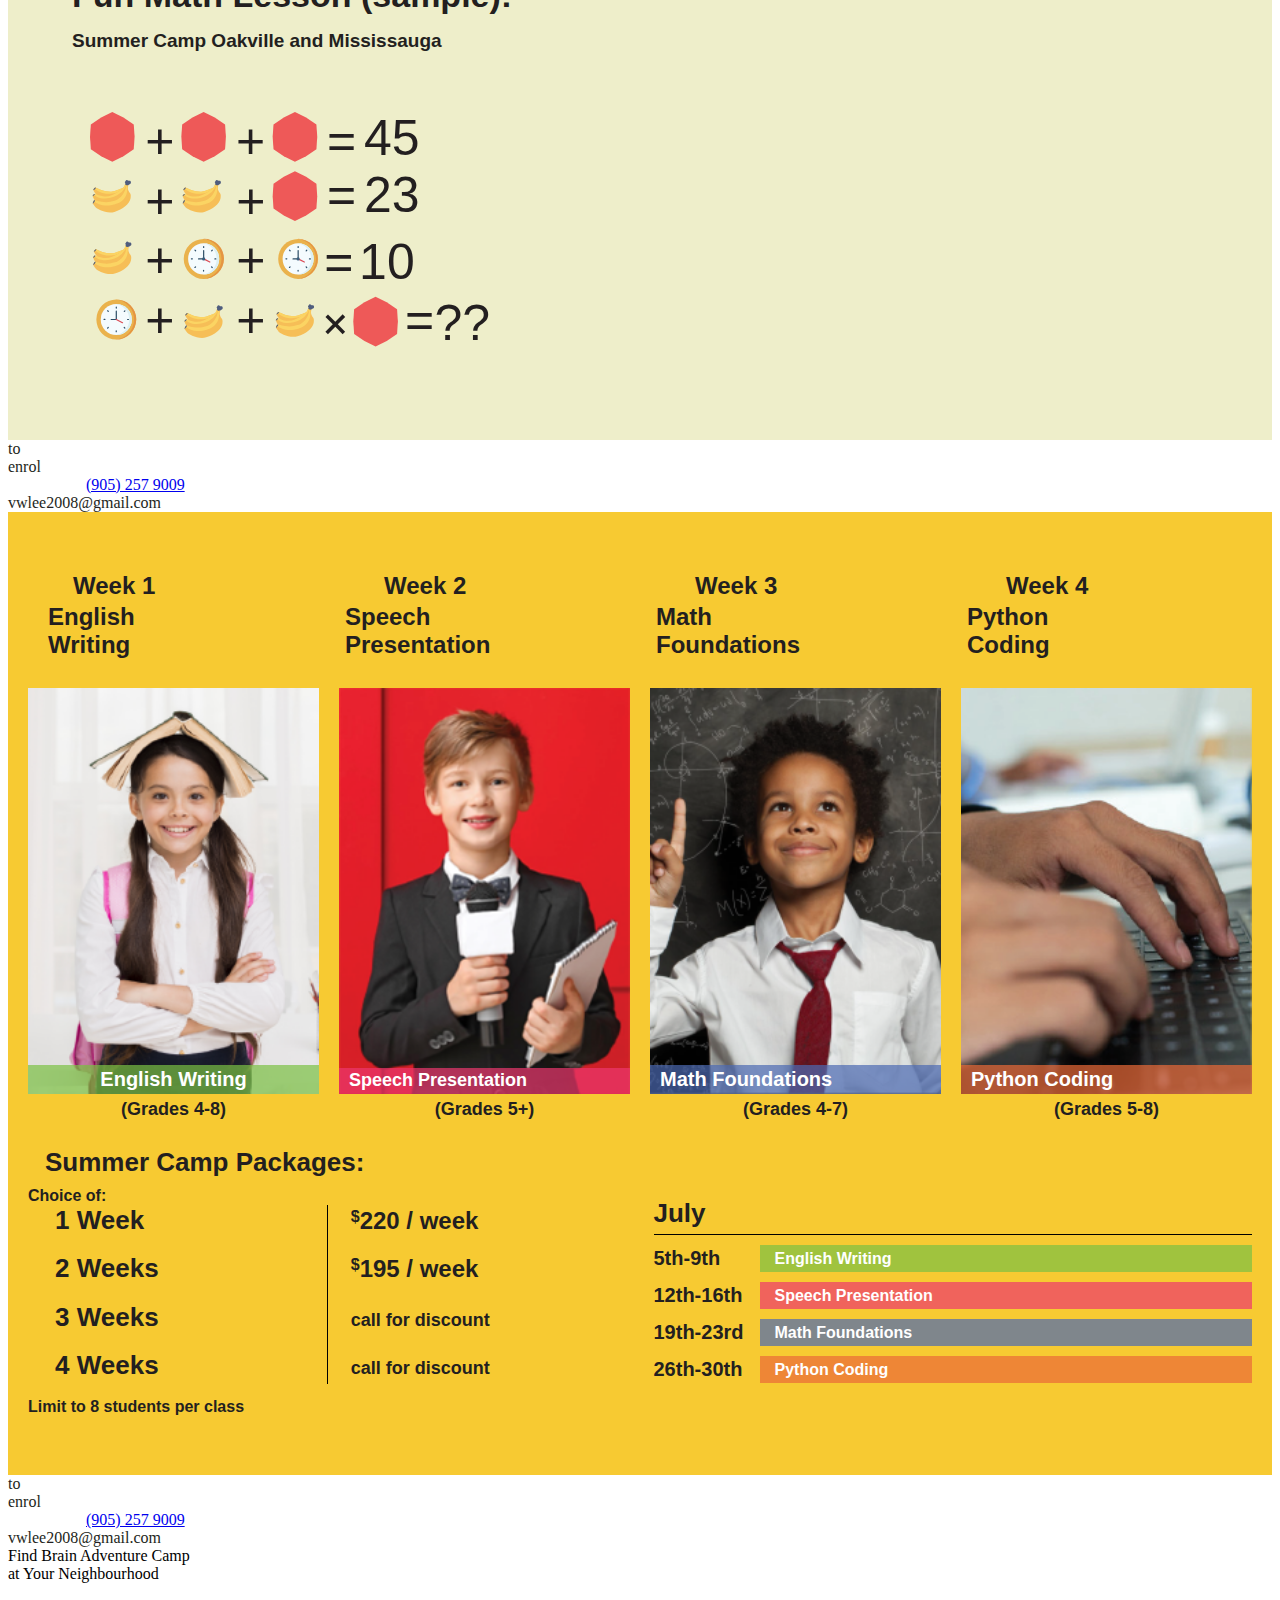
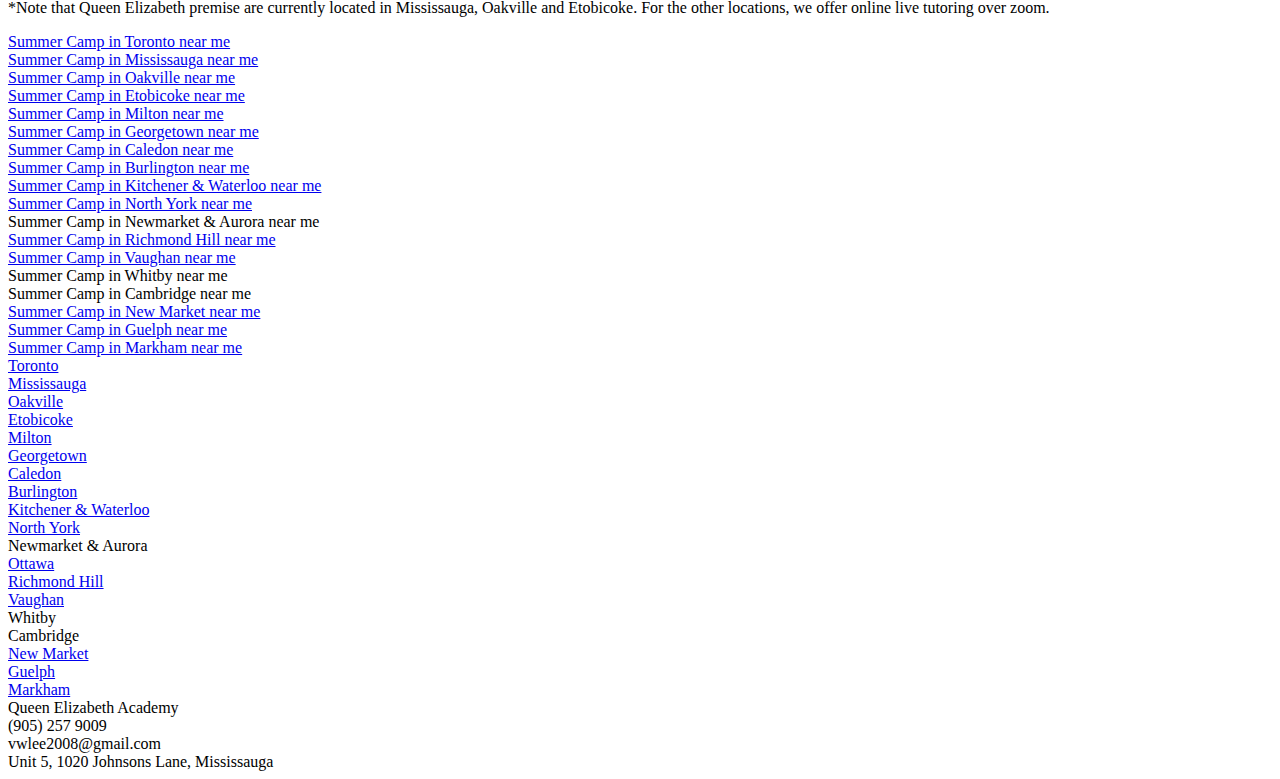
==== commit 99f9e53a: "math  subpage" ====
--- a/math.html
+++ b/math.html
@@ -83,6 +83,9 @@
             <div class="camp-week-top-heading">Week 3</div>
 
             <div class="camp-week-content-h1"><h3>Math Foundation</h3></div>
+
+            <div class="camp-week-top-subheading"><h1>Summer Camp Oakville and Mississauga</h1></div>
+
             <div class="camp-week-content-subheading">(1&nbsp;week, 5&nbsp;classes, 2&nbsp;hours / class,<br> Grades&nbsp;4-5 junior, Grades 6-7 senior)</div>
 
             <div class="camp-week-content-text">
--- a/Home_files/math.css
+++ b/Home_files/math.css
@@ -848,8 +848,11 @@
 }
 
 .camp-week-top-subheading {
-    font-size: 26px;
-    line-height: 1.2em;
+    font-family: "Arial Black", sans-serif;
+    font-size: 24px;
+    line-height: 1.2em;
+    /*padding-left: 14px;*/
+    margin-bottom: 36px;
     padding-left: 9px;
 }
 
@@ -864,7 +867,7 @@
 .camp-page--single .camp-week-content-h1 {
     font-size: 68px;
     margin-top: 0;
-    margin-bottom: 43px;
+    margin-bottom: 8px;
     padding-left: 8px;
 }
 
@@ -1301,8 +1304,8 @@
 .camp-key-feature.camp-key-feature--expanded.item2 {
     padding-top: 35px;
     padding-bottom: 18px;
-    padding-left: 60px;
-    padding-right: 0px;
+    padding-left: 52px;
+    padding-right: 0;
 }
 
 .key-benefit-list1 {
